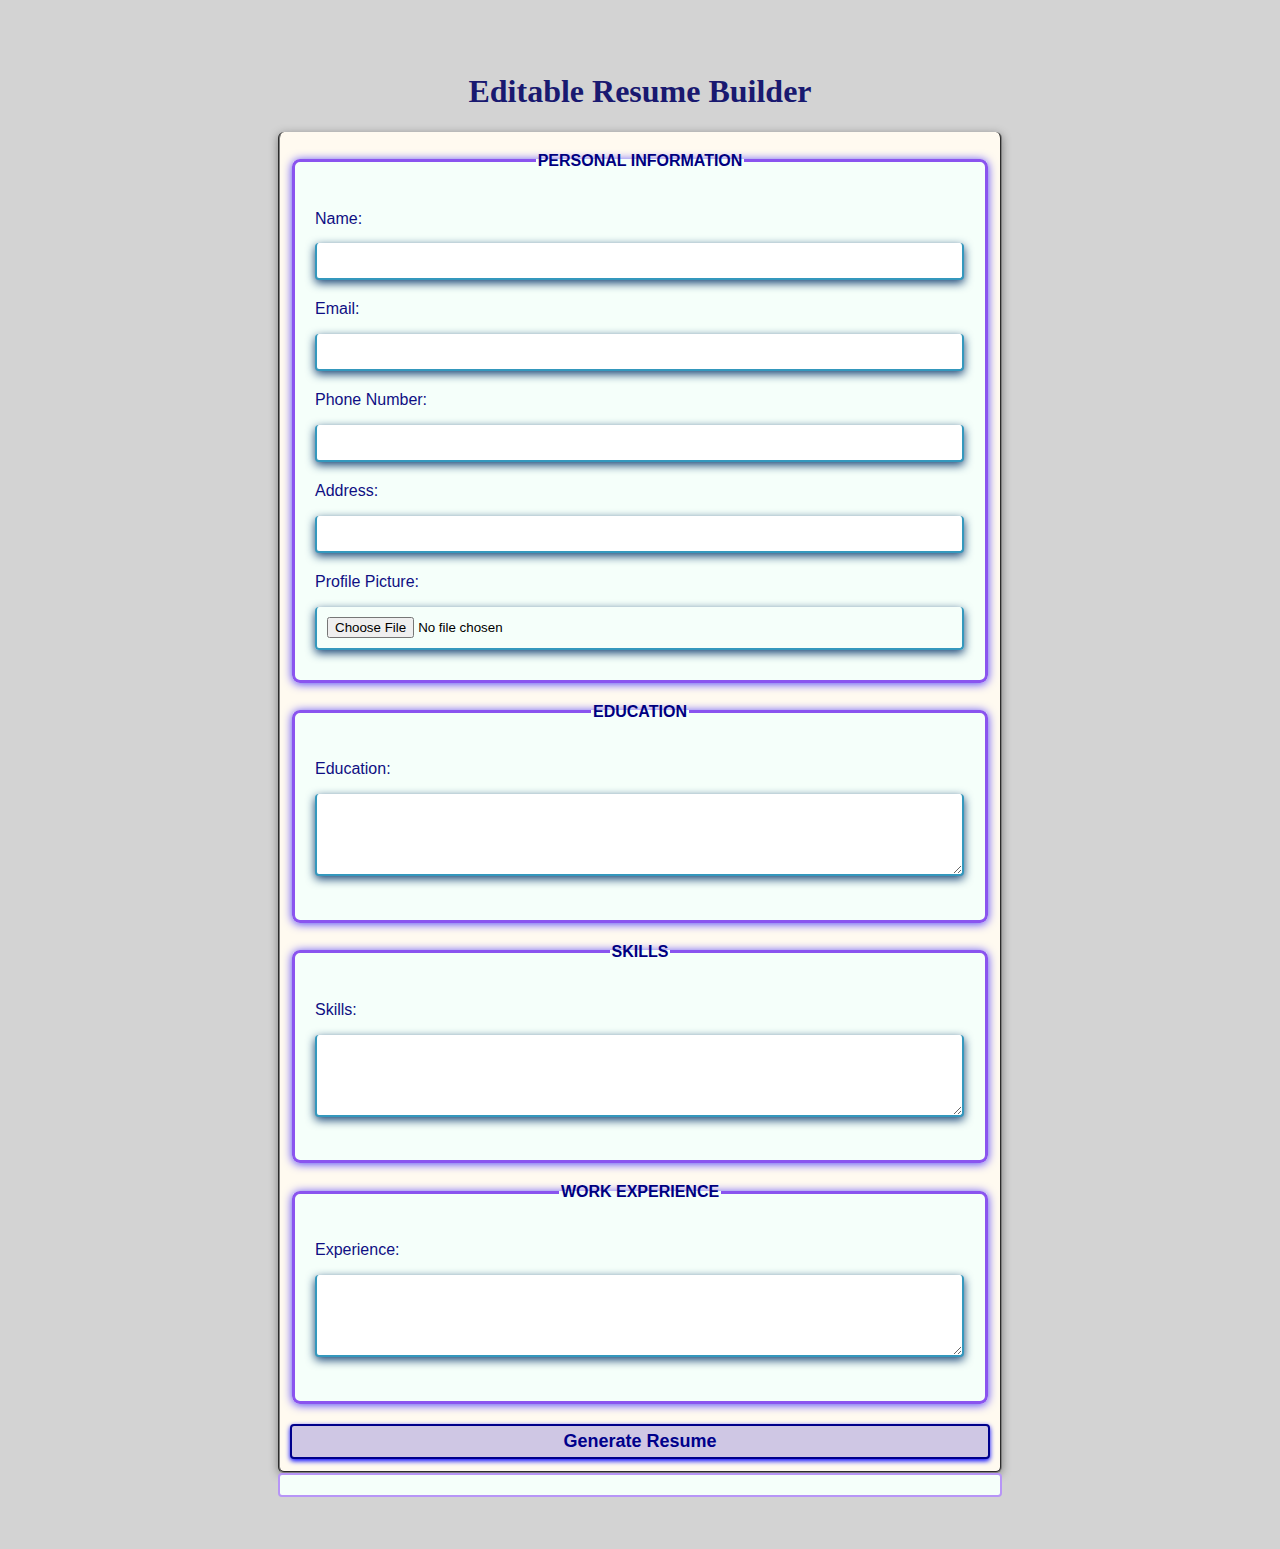
==== milestone4/index.html @ 1c875c19 "Add files via upload" ====
<!DOCTYPE html>
<html lang="en">
<head>
    <meta charset="UTF-8">
    <meta name="viewport" content="width=device-width, initial-scale=1.0">
    <title>Editable Resume Builder </title>
    <link rel="stylesheet" href="style.css">
</head>
<body>
    <centre>
    <h1> Editable Resume Builder</h1>
    <div class="outer">
    <form id="resumeform">
        <fieldset class="fieldset">
            <legend>PERSONAL INFORMATION</legend>
            <label for="Name">Name:</label>
            <input type="text" id="Name" name="Name" required><br/>

            <label for="email">Email:</label>
            <input type="email" id="email" name="email" required><br/>

            <label for="phone">Phone Number:</label>
            <input type="tel" id="phone" name="phone" required><br/>

            <label for="address">Address:</label>
            <input type="text" id="address" name="address" required><br/>

            <label for="picture">Profile Picture:</label>
            <input type="file" id="picture" name="picture" accept="image/*" required></textarea><br/>
        </fieldset>

        <fieldset class="fieldset">
            <legend>EDUCATION</legend>
            <label for="education">Education:</label>
            <textarea id="education" name="education" rows="4" required></textarea><br/>
        </fieldset>

        <fieldset class="fieldset">
            <legend>SKILLS</legend>
            <label for="skills">Skills:</label>
            <textarea id="skills" name="skills" rows="4" required></textarea><br/>
        </fieldset>

        <fieldset class="fieldset">
            <legend>WORK EXPERIENCE</legend>
            <label for="experience">Experience:</label>
            <textarea id="experience" name="experience" rows="4" required></textarea><br/>
        </fieldset>

        <button type="submit">Generate Resume</button>
    </form>
    </div>
    </centre>
    <div id="resumeDisplay"></div>
    <script src="script.js"></script>
</body>
</html>
---- milestone4/style.css ----
h1{
    text-align: center;
    color:midnightblue;
    font-family:Georgia, Times, 'Times New Roman', serif;
}
.outer{
    line-height: 1cm;
    width: 700px;
    min-height: fit-content;
    border: 2px solid grey;
    margin: 0px auto;
    background-color: floralwhite;
    border-radius: 6px;
    box-shadow: 0 2px 10px grey;
    padding: 10px;
    border-top: 0px;
    border-style:groove;
}
body{
    font-family:sans-serif,Arial, Helvetica;
    margin: 50px;
    padding: 2px;
    background-color:lightgrey;
    background-image: url(https://imgv3.fotor.com/images/share/Free-blue-gradient-pattern-background-from-Fotor.jpg);
    background-repeat: no-repeat;
    background-size: cover;
}
.fieldset{
    border-radius: 8px;
    padding: 20px;
    background-repeat: no-repeat;
    background-size: cover;
    margin-bottom: 10px;
    background-color:mintcream;
    border: 3px solid rgb(138, 84, 239);
    box-shadow: 0 1px 10px rgb(80, 64, 250);
}
legend{
    text-align: center;
    font-weight: bolder;
    color:navy;
}
label{
    text-align: left;
    display:contents;
    margin-top: 10px;
    color:rgb(15, 15, 131);
}
.picture{
    display: block;
    margin: 0 auto;
    box-shadow: 0 3px 10px blue;
    border: 2px #3498bd;
    border-radius: 500%;
    width: 150px;
    height: 150px;
    object-fit: cover;
}
input,textarea{
    width:calc(100% - 1px);
    padding: 10px;
    margin-top: 6px;
    border: 2px solid#3498bd;
    border-radius: 4px;
    box-sizing: border-box;
    box-shadow: 0 3px 10px rgb(22, 66, 116);
    margin-bottom: 10px;
    border-top-style:hidden;
}
button{
    width: 100%;
    padding: 5px;
    background-color:rgb(207, 199, 228);
    color: darkblue;
    border: 2px solid darkblue;
    border-radius: 4px;
    cursor: pointer;
    margin-top: 10px;
    font-size: large;
    font-family:Arial, Helvetica, sans-serif;
    font-weight: 600;
    box-shadow:0 2px 5px blue;
}
button:hover{
        background-color: rgb(76, 97, 252);
}
#resumeDisplay{
    line-height: 1cm;
    width: 700px;
    min-height: fit-content;
    padding: 10px;
    border-top: 10px;
    border: 2px solid grey;
    border-style:groove;
    border-radius: 4px;
    background-color: mintcream;
    text-align: center;
    border: 2px solid rgb(183, 149, 247);
    margin: 0 auto;
    color: darkblue;
}
#resumeDisplay h2{
    font-size:xx-large;
    font-weight:900;
}
#resumeDisplay h3{
    color: black;
    font-style:italic;
    font-size: large;
}
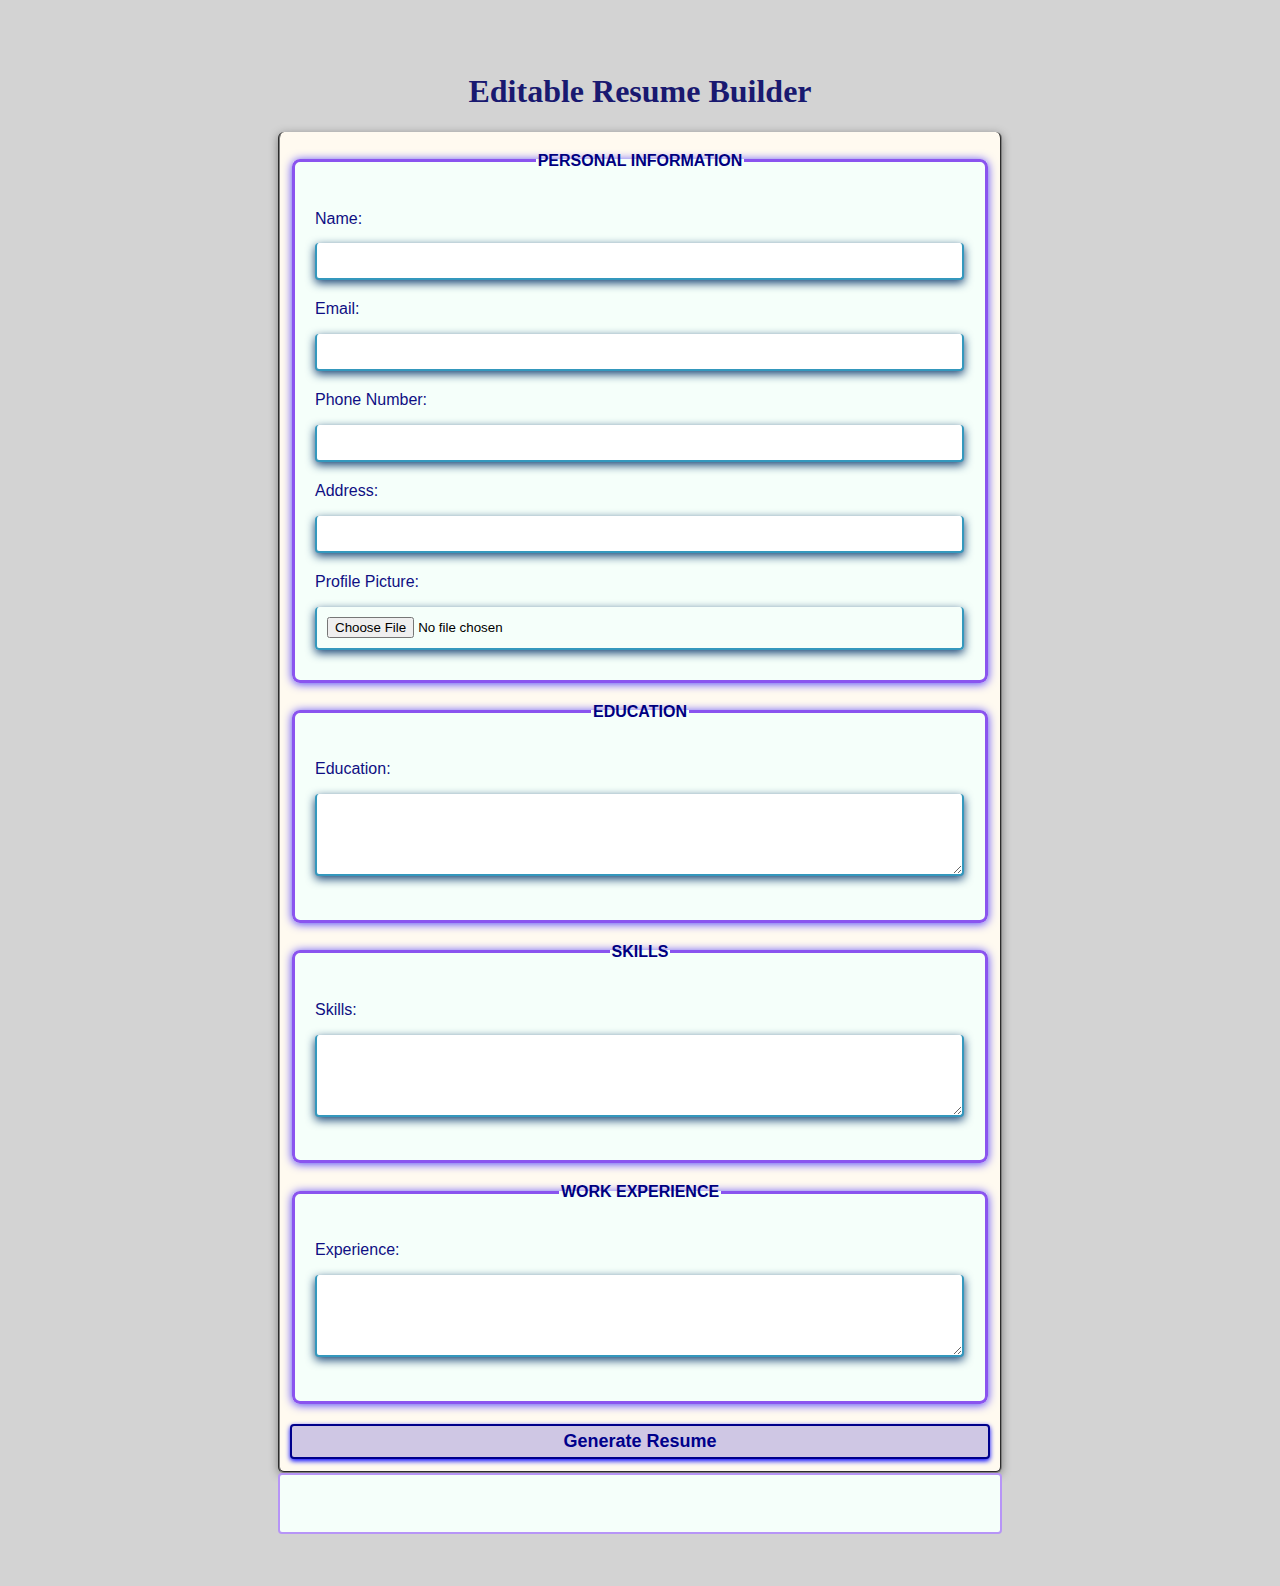
==== commit d4b47f1a: "Update index.html" ====
--- a/milestone4/index.html
+++ b/milestone4/index.html
@@ -51,7 +51,7 @@
     </form>
     </div>
     </centre>
-    <div id="resumeDisplay"></div>
+    <div id="resumeDisplay" contenteditable="true"></div>
     <script src="script.js"></script>
 </body>
-</html>+</html>
